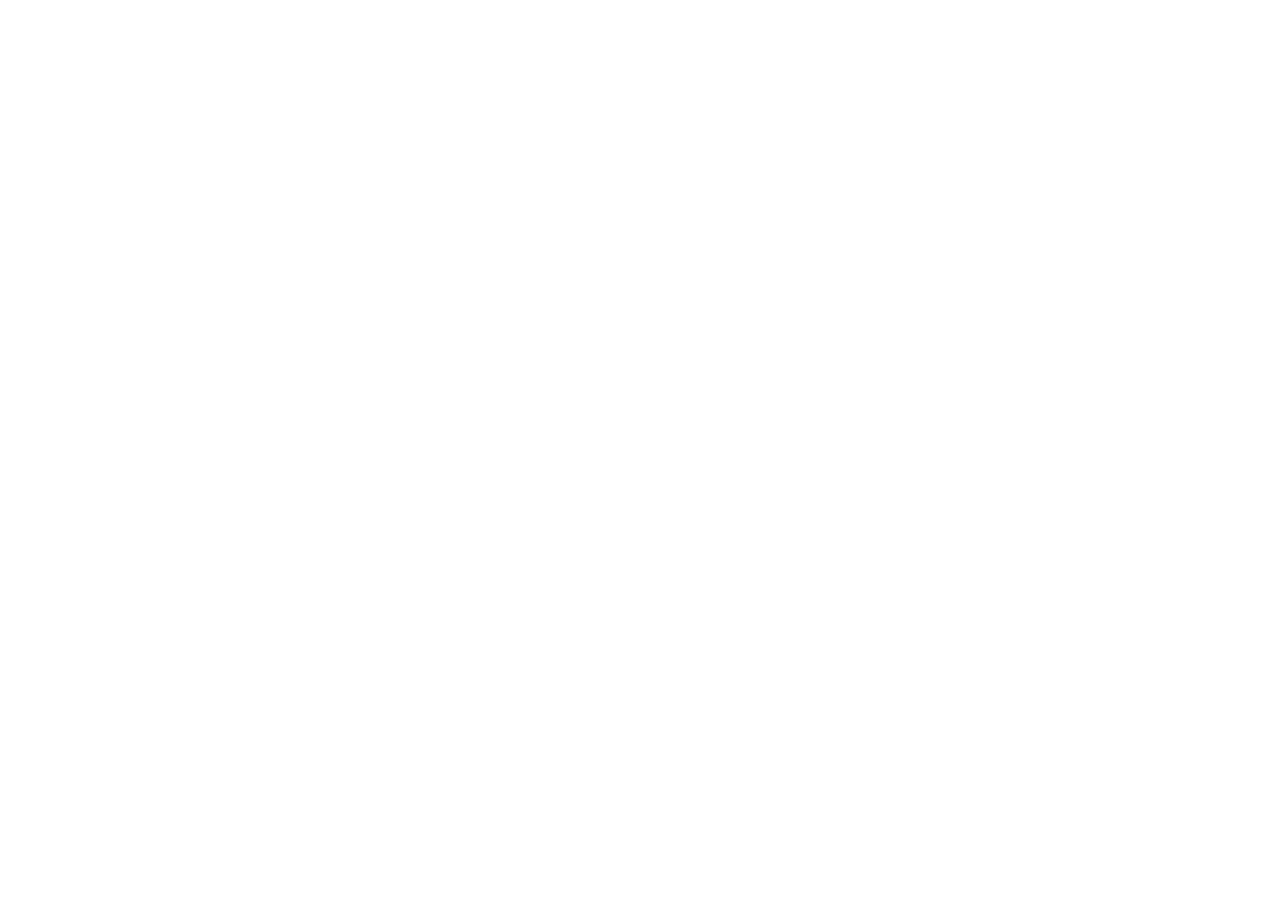
==== video-background/html/index.html @ cfd1e63b "background-website. first commit" ====
<!DOCTYPE html>
<html lang="en">
<head>
    <meta charset="UTF-8">
    <meta name="viewport" content="width=device-width, initial-scale=1.0">
    <title>adriansabau.eu</title>
    <link rel="stylesheet" href="../css/style.css">
    
</head>
<body>

    <div id="page">
        <div id="header-page">
            <div id="header">
                <div id="logo">
                    <div id="name"></div>
                    <div id="description"></div>
                
                    <video id="main-background-video" autoplay loop muted>
                    </video>

                    </div>
                </div>
            </div>
        </div>
    </div>



<script src="../js/script.js"></script>
</body>
</html>
---- video-background/css/style.css ----
video { 
    width: 100%;
    height: 100%;
}
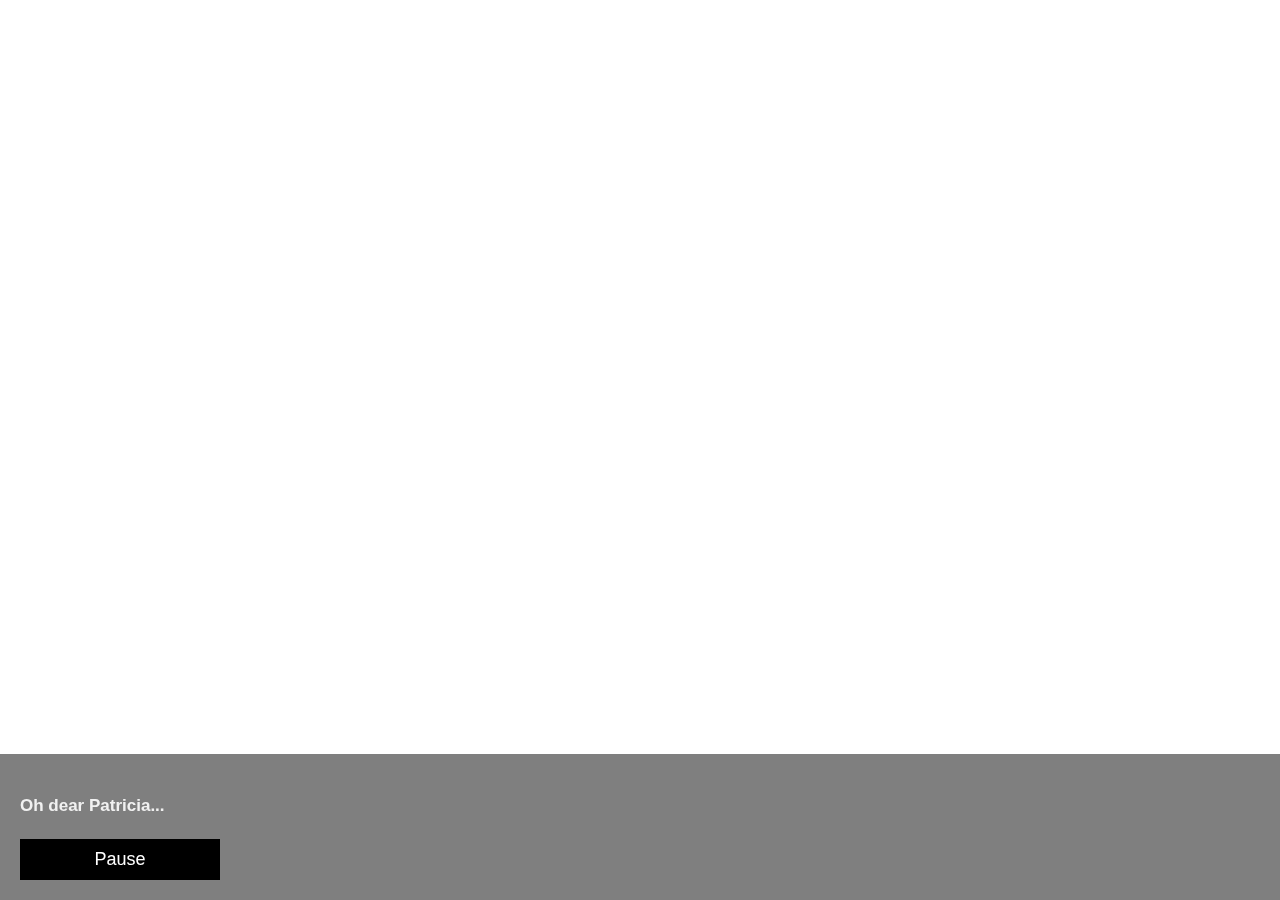
==== commit e0542f81: "Modified index.html" ====
--- a/video-background/html/index.html
+++ b/video-background/html/index.html
@@ -3,29 +3,21 @@
 <head>
     <meta charset="UTF-8">
     <meta name="viewport" content="width=device-width, initial-scale=1.0">
-    <title>adriansabau.eu</title>
+    <title>adriansabau.test</title>
     <link rel="stylesheet" href="../css/style.css">
     
 </head>
 <body>
 
-    <div id="page">
-        <div id="header-page">
-            <div id="header">
-                <div id="logo">
-                    <div id="name"></div>
-                    <div id="description"></div>
-                
-                    <video id="main-background-video" autoplay loop muted>
-                    </video>
-
-                    </div>
-                </div>
-            </div>
-        </div>
+    <video onloadeddata="this.play();" playsinline loop id="background-video">
+        <source src="../files/videos/2.mp4" type="video/mp4">
+            Your browser does not support HTML5 video.
+    </video>
+      
+    <div class="content">
+        <h4>Oh dear Patricia...</h4>
+        <button id="stopButton" onclick="pauseMovie()">Pause</button>
     </div>
-
-
 
 <script src="../js/script.js"></script>
 </body>
--- a/video-background/css/style.css
+++ b/video-background/css/style.css
@@ -1,4 +1,41 @@
-video { 
+* {
+    box-sizing: border-box;
+  }
+  
+  body {
+    margin: 0;
+    font-family: Arial;
+    font-size: 17px;
+  }
+  
+  #background-video {
+    position: fixed;
+    right: 0;
+    bottom: 0;
+    min-width: 100%; 
+    min-height: 100%;
+  }
+  
+  .content {
+    position: fixed;
+    bottom: 0;
+    background: rgba(0, 0, 0, 0.5);
+    color: #f1f1f1;
     width: 100%;
-    height: 100%;
-}+    padding: 20px;
+  }
+  
+  #stopButton {
+    width: 200px;
+    font-size: 18px;
+    padding: 10px;
+    border: none;
+    background: #000;
+    color: #fff;
+    cursor: pointer;
+  }
+  
+  #stopButton:hover {
+    background: #ddd;
+    color: black;
+  }